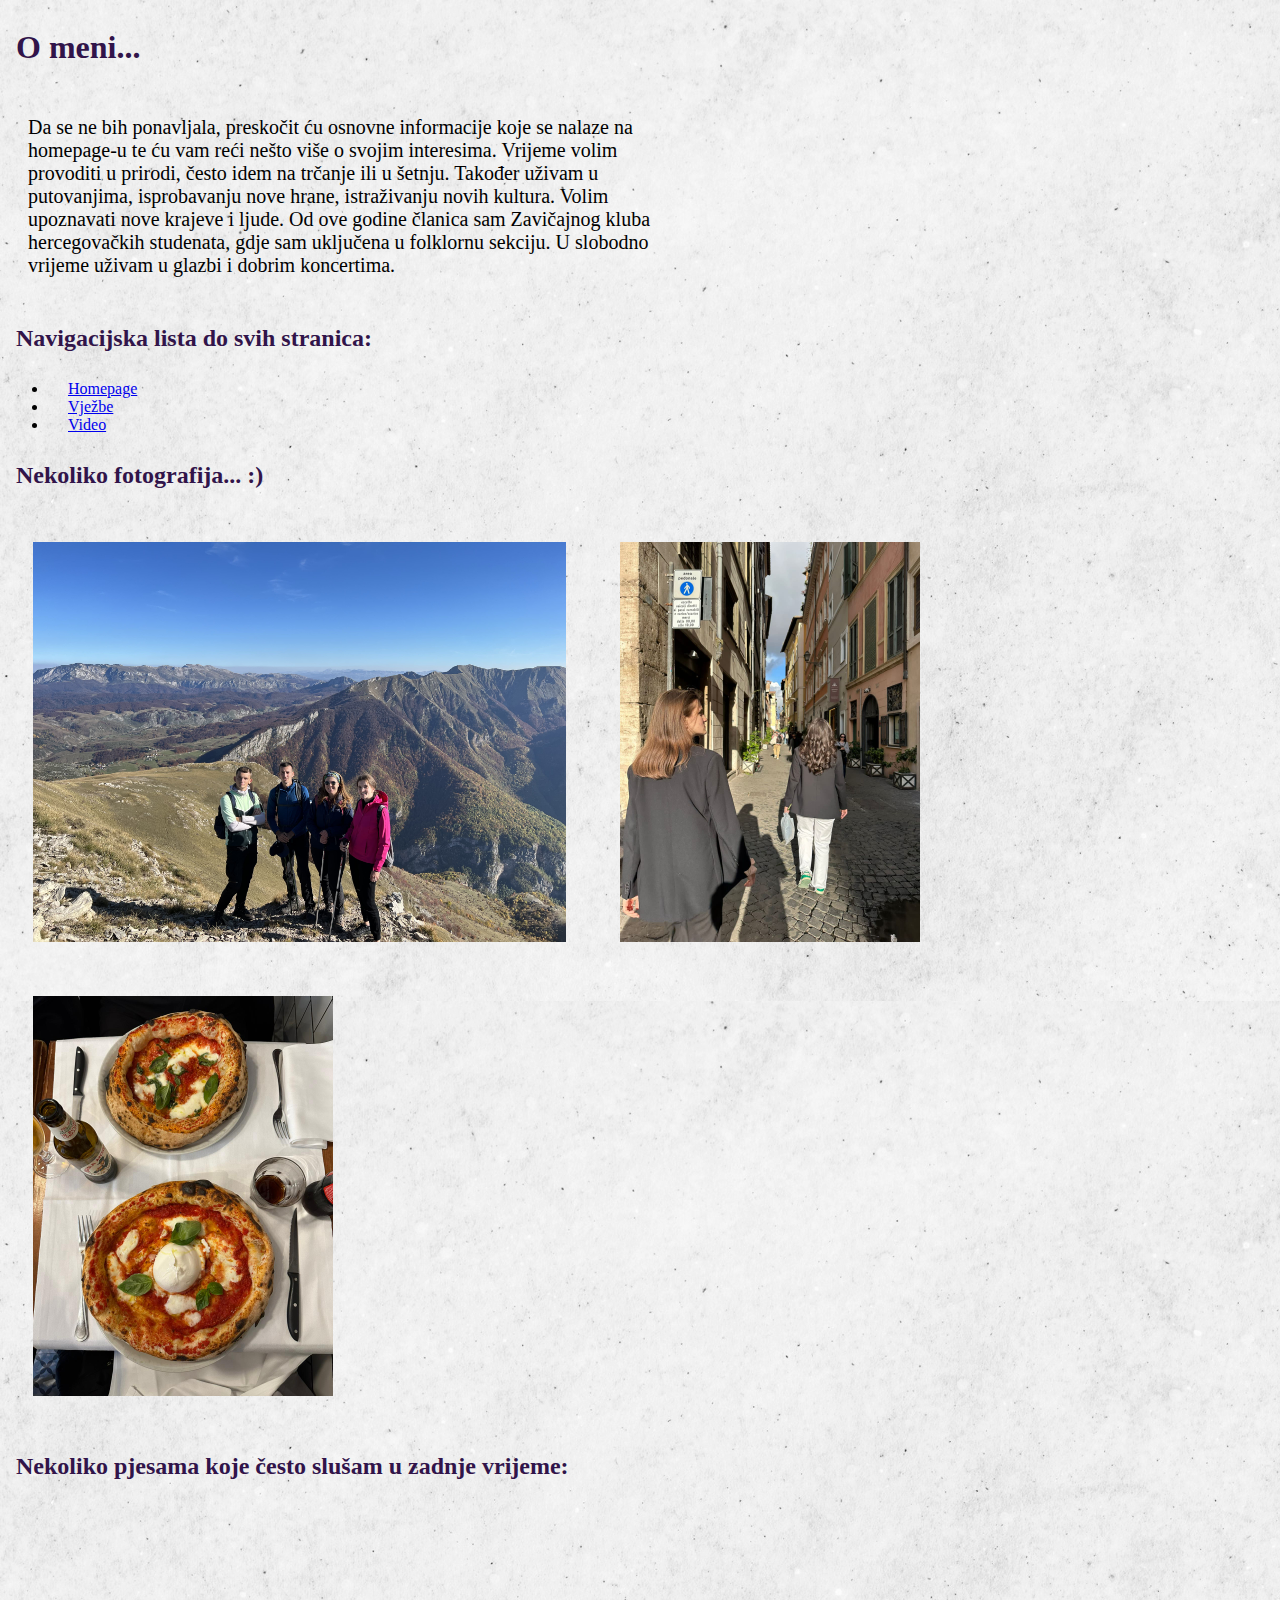
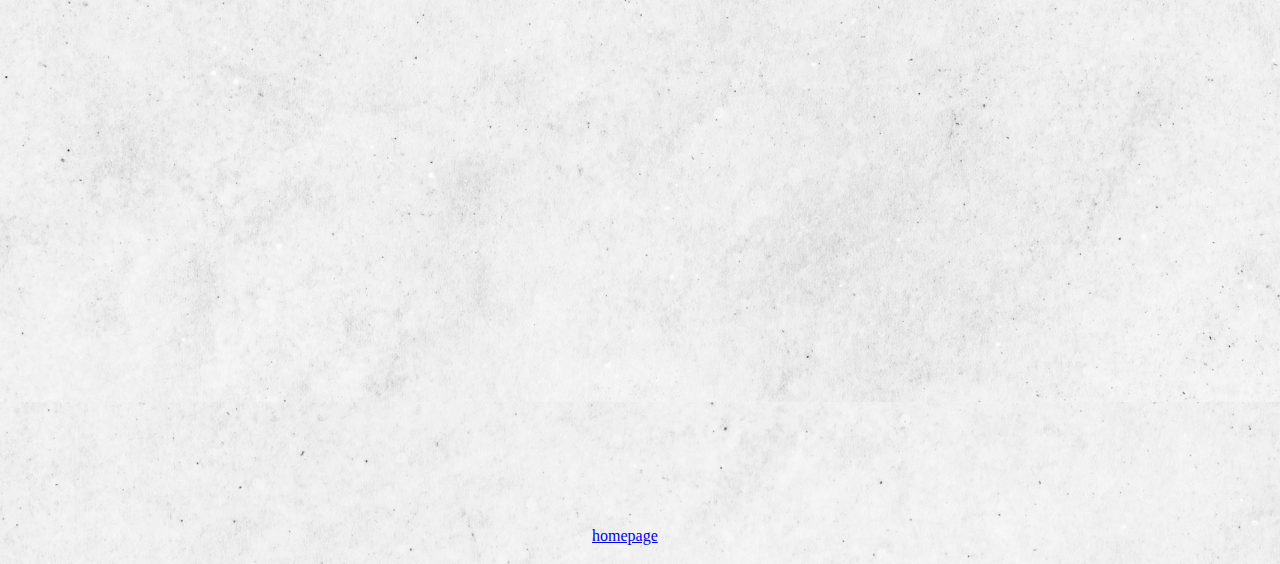
==== o_meni.html @ c99de9c9 "Add files via upload" ====
<!DOCTYPE html>
<html>
<head>
	<meta charset="utf-8">
	<title>O meni</title>
	<link rel="stylesheet" href="stil.css">
</head>
<body>
	<h1>O meni...</h1>
	<p>Da se ne bih ponavljala, preskočit ću osnovne informacije koje se nalaze na homepage-u te ću vam reći nešto više o svojim interesima. Vrijeme volim provoditi u prirodi, često idem na trčanje ili u šetnju. Također uživam u putovanjima, isprobavanju nove hrane, istraživanju novih kultura. Volim upoznavati nove krajeve i ljude. Od ove godine članica sam Zavičajnog kluba hercegovačkih studenata, gdje sam uključena u folklornu sekciju. U slobodno vrijeme uživam u glazbi i dobrim koncertima. 
	</p>
	<h2>Navigacijska lista do svih stranica:</h2>
<nav>
	<ul>
		<li><a href="index.html">Homepage</a></li>
		<li><a href="vjezbe.html">Vježbe</a></li>
		<li><a href="video.html">Video</a></li>
	</ul>
	<h2>Nekoliko fotografija... :)</h2>
		<img src="slike/planina.jpg">
		<img src="slike/rimm.jpg">
		<img src="slike/pizza.jpg"> <br>
	<h2>Nekoliko pjesama koje često slušam u zadnje vrijeme:</h2>
<iframe width="560" height="315" src="https://www.youtube.com/embed/lqtUpF8z85Q?si=pxI5ZyYalVcyNPnI" title="YouTube video player" frameborder="0" allow="accelerometer; autoplay; clipboard-write; encrypted-media; gyroscope; picture-in-picture; web-share" referrerpolicy="strict-origin-when-cross-origin" allowfullscreen></iframe> <br>
<iframe width="560" height="315" src="https://www.youtube.com/embed/dn9WvfZqySc?si=FFpn8UR9nVgV_wu2" title="YouTube video player" frameborder="0" allow="accelerometer; autoplay; clipboard-write; encrypted-media; gyroscope; picture-in-picture; web-share" referrerpolicy="strict-origin-when-cross-origin" allowfullscreen></iframe>
<a href="index.html">homepage</a>
</body>
---- stil.css ----
p {
color: black;
width: 650px;
padding: 20px;
font-size: 16px
}
h1 {
    font-family: "GabrielaVukojav";
    src:url("Gabriela_Vukoja_projektni_zadatak1.ttf"); 
}
body {
	background-image: url(slike/pozadina6.jpg);
}
h1, h2 {
	color:#31144a;
	padding: 8px;	
}
img {height:400px;}
a{
	padding: 20px;
	}
img{
	padding: 25px;
}
video{
	padding: 25px;
	height:600px;
}	
p {
	font-size: 20px
}
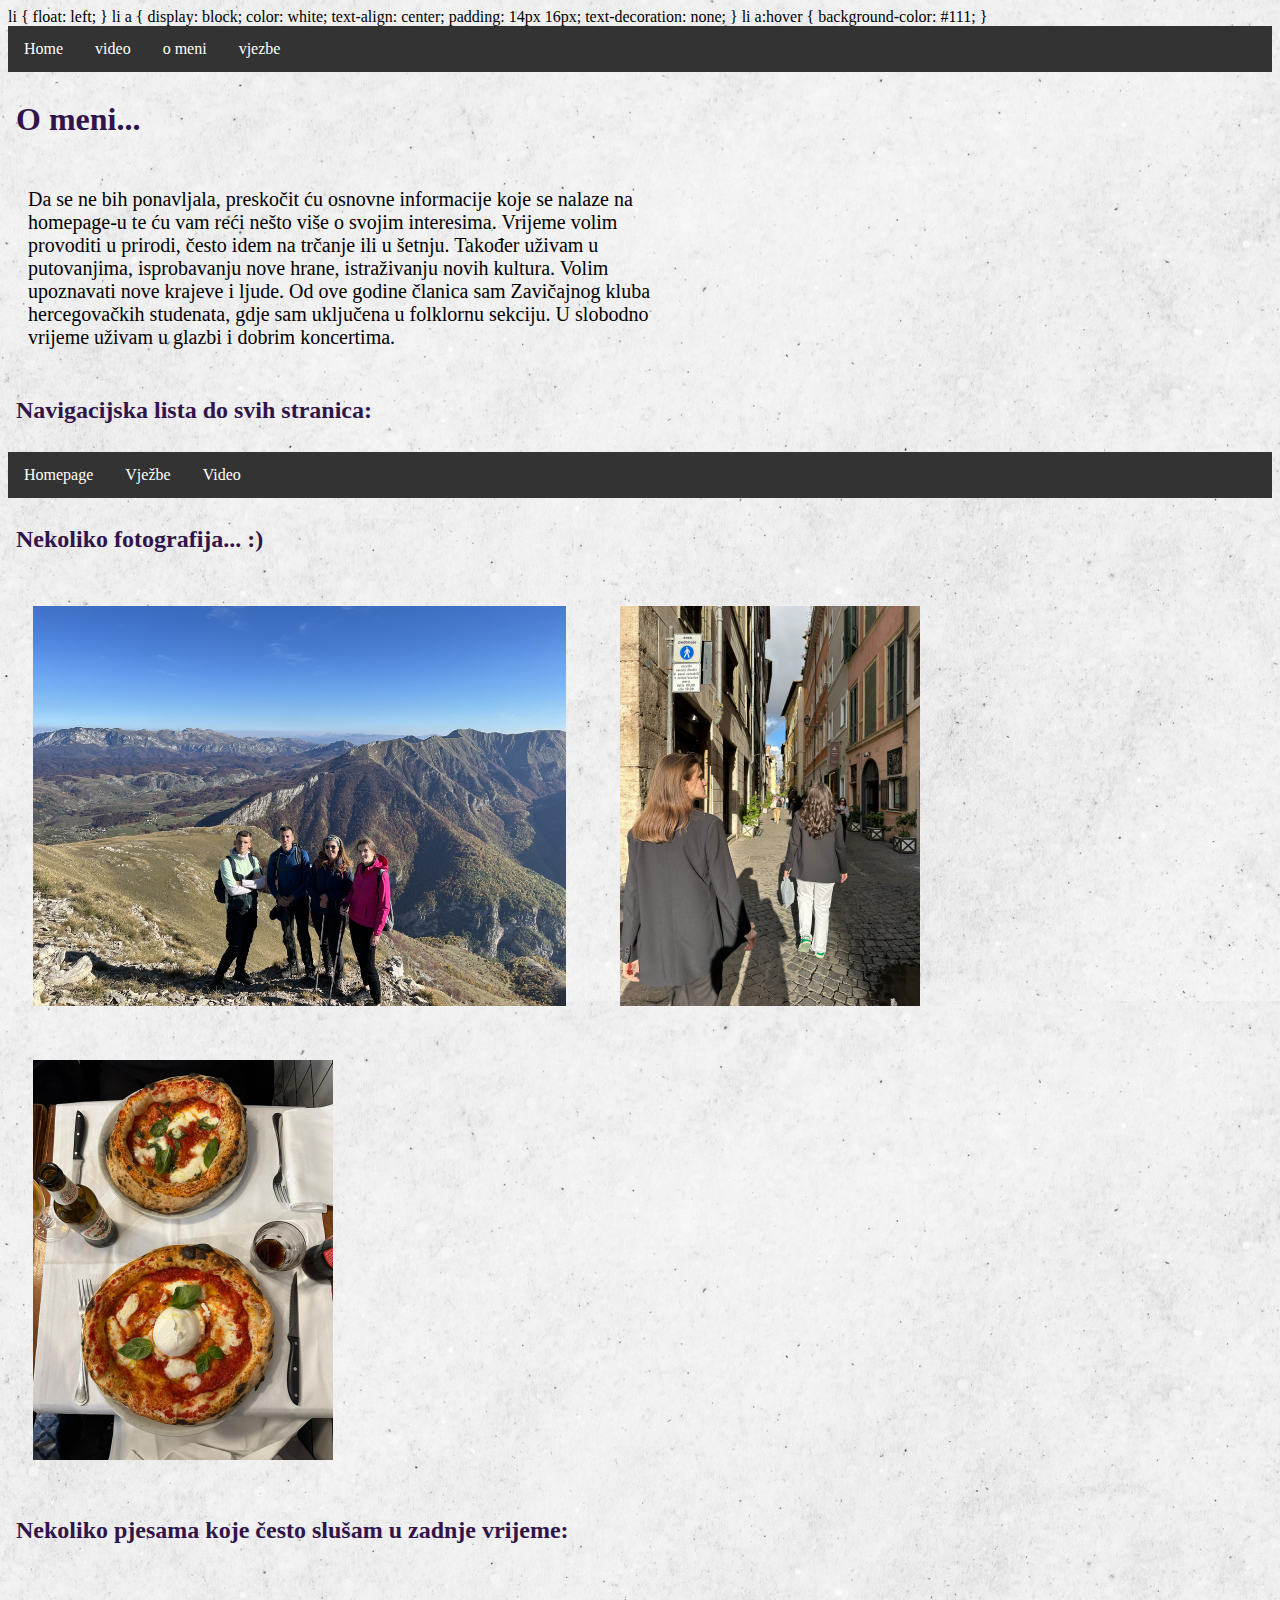
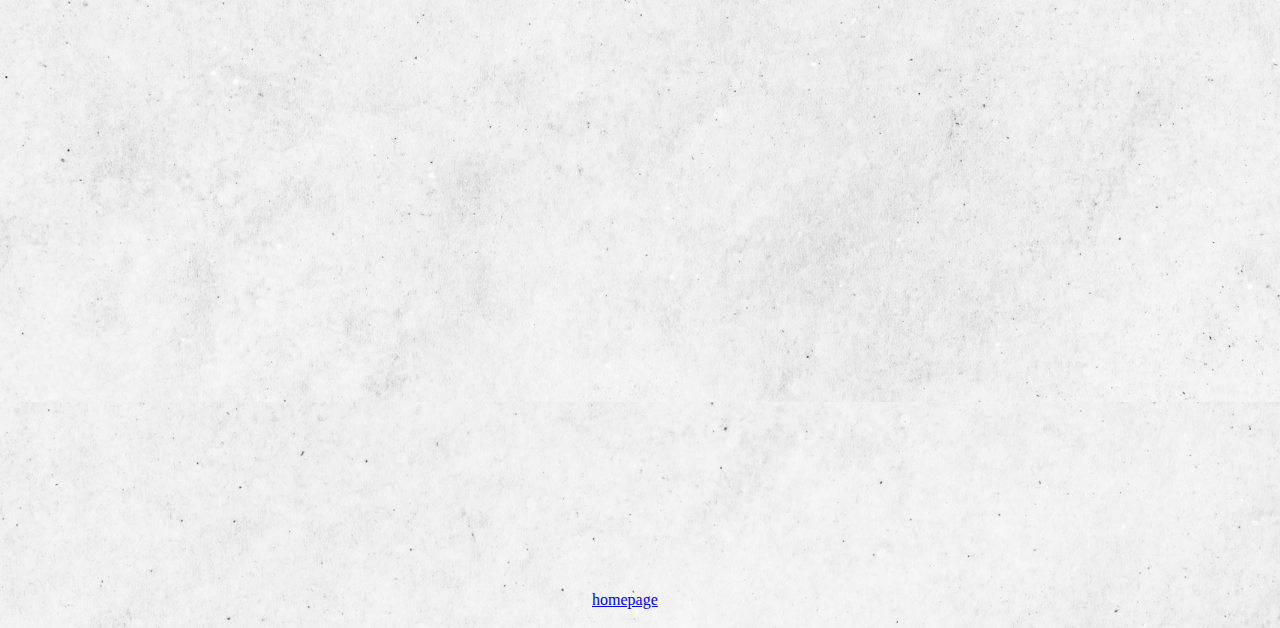
==== commit 5c25472f: "Update o_meni.html" ====
--- a/o_meni.html
+++ b/o_meni.html
@@ -5,6 +5,33 @@
 	<title>O meni</title>
 	<link rel="stylesheet" href="stil.css">
 </head>
+li {
+  float: left;
+}
+
+li a {
+  display: block;
+  color: white;
+  text-align: center;
+  padding: 14px 16px;
+  text-decoration: none;
+}
+
+li a:hover {
+  background-color: #111;
+}
+</style>
+</head>
+<body>
+
+<ul>
+  <li><a class="index.html" href="#homepage">Home</a></li>
+  <li><a href="#video.html">video</a></li>
+  <li><a href="#o_meni.html">o meni</a></li>
+  <li><a href="#vjezbe.html">vjezbe</a></li>
+</ul>
+	</style>
+		<link rel="stylesheet" href="stil.css">
 <body>
 	<h1>O meni...</h1>
 	<p>Da se ne bih ponavljala, preskočit ću osnovne informacije koje se nalaze na homepage-u te ću vam reći nešto više o svojim interesima. Vrijeme volim provoditi u prirodi, često idem na trčanje ili u šetnju. Također uživam u putovanjima, isprobavanju nove hrane, istraživanju novih kultura. Volim upoznavati nove krajeve i ljude. Od ove godine članica sam Zavičajnog kluba hercegovačkih studenata, gdje sam uključena u folklornu sekciju. U slobodno vrijeme uživam u glazbi i dobrim koncertima. 
@@ -24,4 +51,4 @@
 <iframe width="560" height="315" src="https://www.youtube.com/embed/lqtUpF8z85Q?si=pxI5ZyYalVcyNPnI" title="YouTube video player" frameborder="0" allow="accelerometer; autoplay; clipboard-write; encrypted-media; gyroscope; picture-in-picture; web-share" referrerpolicy="strict-origin-when-cross-origin" allowfullscreen></iframe> <br>
 <iframe width="560" height="315" src="https://www.youtube.com/embed/dn9WvfZqySc?si=FFpn8UR9nVgV_wu2" title="YouTube video player" frameborder="0" allow="accelerometer; autoplay; clipboard-write; encrypted-media; gyroscope; picture-in-picture; web-share" referrerpolicy="strict-origin-when-cross-origin" allowfullscreen></iframe>
 <a href="index.html">homepage</a>
-</body>+</body>
--- a/stil.css
+++ b/stil.css
@@ -29,4 +29,36 @@
 p {
 	font-size: 20px
 }
-	+	ul {
+  list-style-type: none;
+  margin: 0;
+  padding: 0;
+  overflow: hidden;
+  background-color: #333;
+}
+
+li {
+  float: left;
+}
+
+li a {
+  display: block;
+  color: white;
+  text-align: center;
+  padding: 14px 16px;
+  text-decoration: none;
+}
+
+li a:hover {
+  background-color: #111;
+}
+</style>
+</head>
+<body>
+
+<ul>
+  <li><a class="index.html" href="#homepage">Home</a></li>
+  <li><a href="#video.html">video</a></li>
+  <li><a href="#o_meni.html">o meni</a></li>
+  <li><a href="#vjezbe.html">vjezbe</a></li>
+</ul>
--- a/stil.css
+++ b/stil.css
@@ -29,4 +29,36 @@
 p {
 	font-size: 20px
 }
-	+	ul {
+  list-style-type: none;
+  margin: 0;
+  padding: 0;
+  overflow: hidden;
+  background-color: #333;
+}
+
+li {
+  float: left;
+}
+
+li a {
+  display: block;
+  color: white;
+  text-align: center;
+  padding: 14px 16px;
+  text-decoration: none;
+}
+
+li a:hover {
+  background-color: #111;
+}
+</style>
+</head>
+<body>
+
+<ul>
+  <li><a class="index.html" href="#homepage">Home</a></li>
+  <li><a href="#video.html">video</a></li>
+  <li><a href="#o_meni.html">o meni</a></li>
+  <li><a href="#vjezbe.html">vjezbe</a></li>
+</ul>
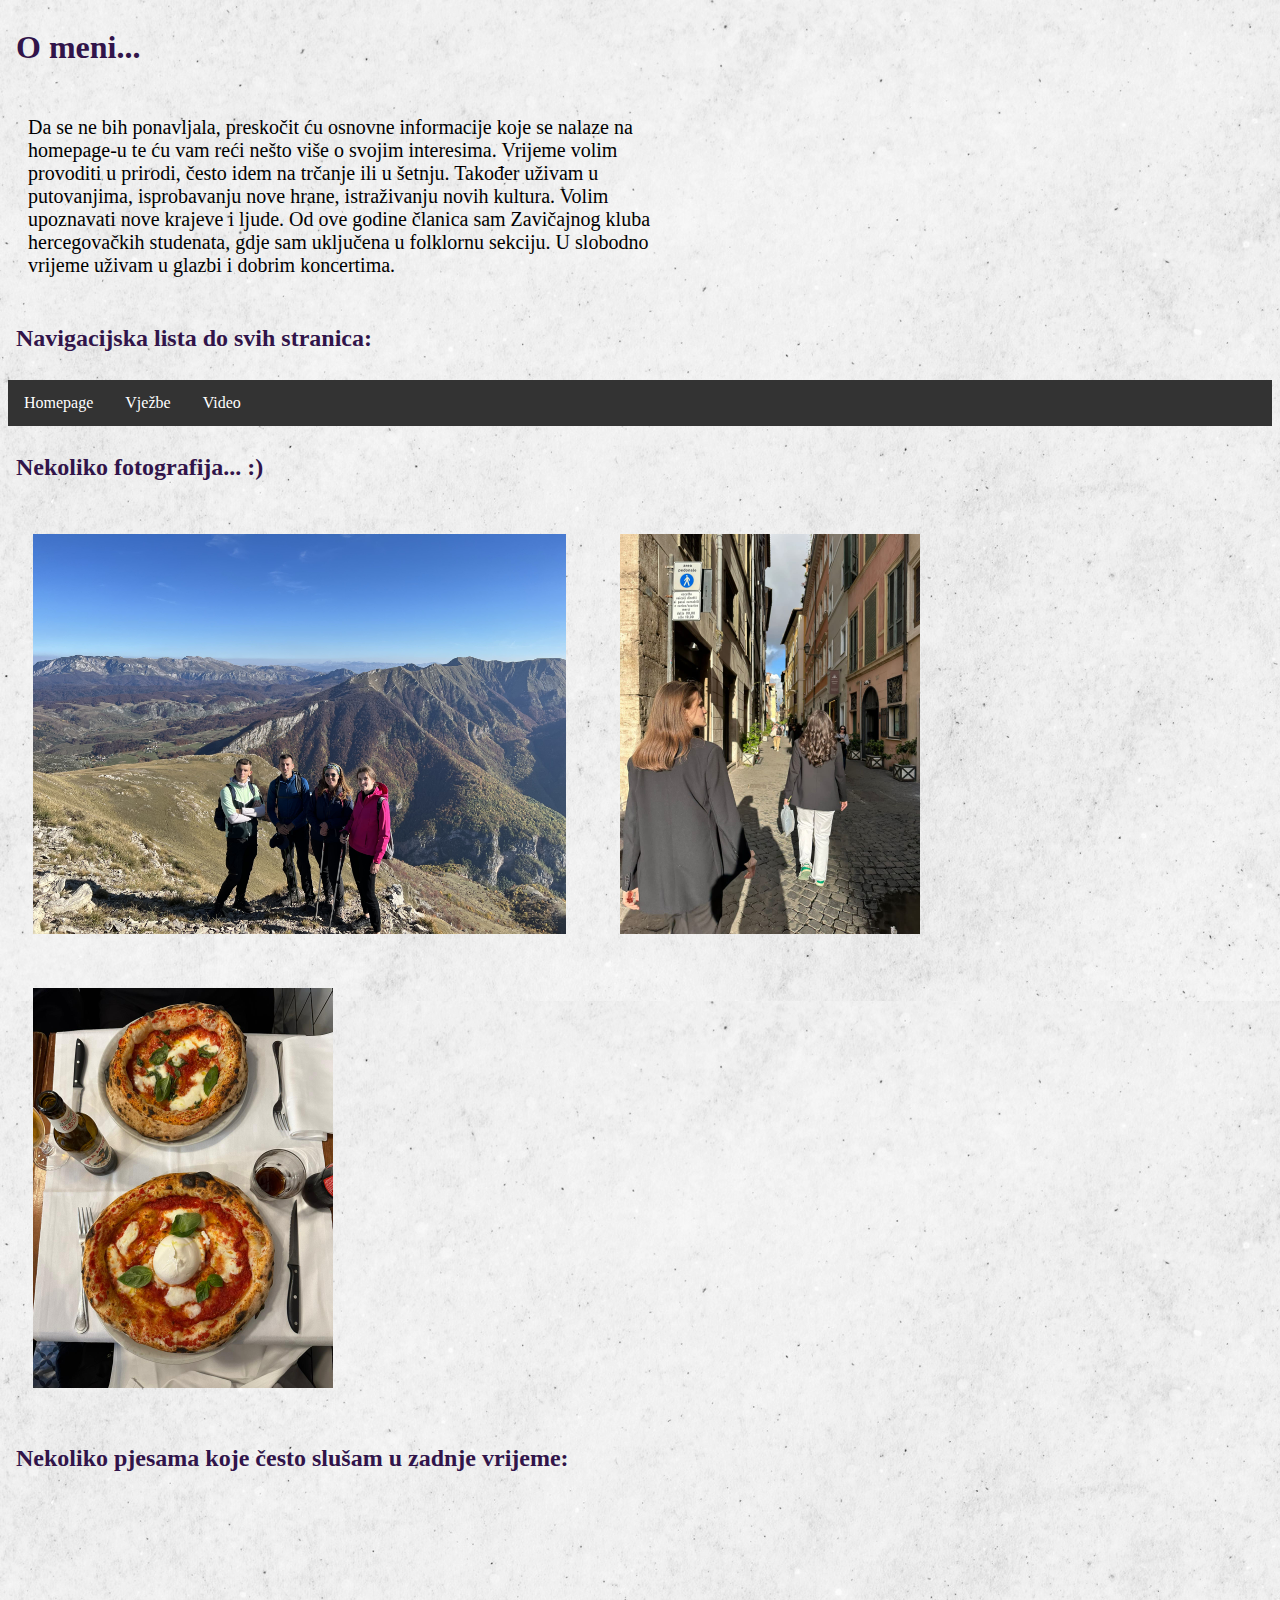
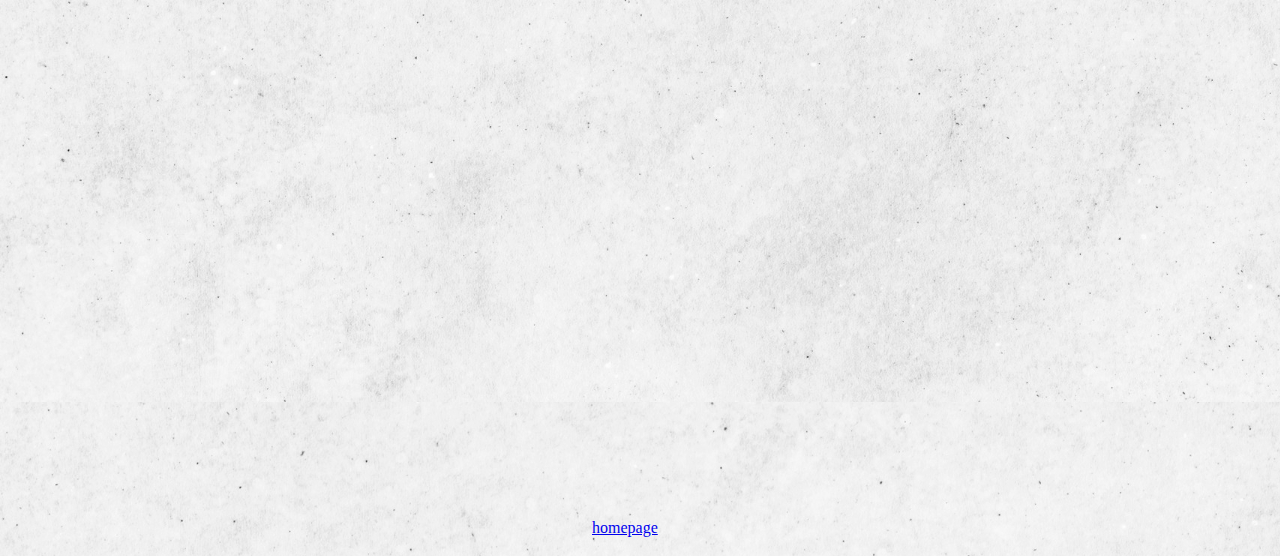
==== commit 12e4b7fa: "Update o_meni.html" ====
--- a/o_meni.html
+++ b/o_meni.html
@@ -5,32 +5,6 @@
 	<title>O meni</title>
 	<link rel="stylesheet" href="stil.css">
 </head>
-li {
-  float: left;
-}
-
-li a {
-  display: block;
-  color: white;
-  text-align: center;
-  padding: 14px 16px;
-  text-decoration: none;
-}
-
-li a:hover {
-  background-color: #111;
-}
-</style>
-</head>
-<body>
-
-<ul>
-  <li><a class="index.html" href="#homepage">Home</a></li>
-  <li><a href="#video.html">video</a></li>
-  <li><a href="#o_meni.html">o meni</a></li>
-  <li><a href="#vjezbe.html">vjezbe</a></li>
-</ul>
-	</style>
 		<link rel="stylesheet" href="stil.css">
 <body>
 	<h1>O meni...</h1>
--- a/stil.css
+++ b/stil.css
@@ -57,8 +57,8 @@
 <body>
 
 <ul>
-  <li><a class="index.html" href="#homepage">Home</a></li>
-  <li><a href="#video.html">video</a></li>
-  <li><a href="#o_meni.html">o meni</a></li>
-  <li><a href="#vjezbe.html">vjezbe</a></li>
+  <li><a class="active" href="index.html">Home</a></li>
+  <li><a href="video.html">video</a></li>
+  <li><a href="o_meni.html">o meni</a></li>
+  <li><a href="vjezbe.html">vjezbe</a></li>
 </ul>
--- a/stil.css
+++ b/stil.css
@@ -57,8 +57,8 @@
 <body>
 
 <ul>
-  <li><a class="index.html" href="#homepage">Home</a></li>
-  <li><a href="#video.html">video</a></li>
-  <li><a href="#o_meni.html">o meni</a></li>
-  <li><a href="#vjezbe.html">vjezbe</a></li>
+  <li><a class="active" href="index.html">Home</a></li>
+  <li><a href="video.html">video</a></li>
+  <li><a href="o_meni.html">o meni</a></li>
+  <li><a href="vjezbe.html">vjezbe</a></li>
 </ul>
